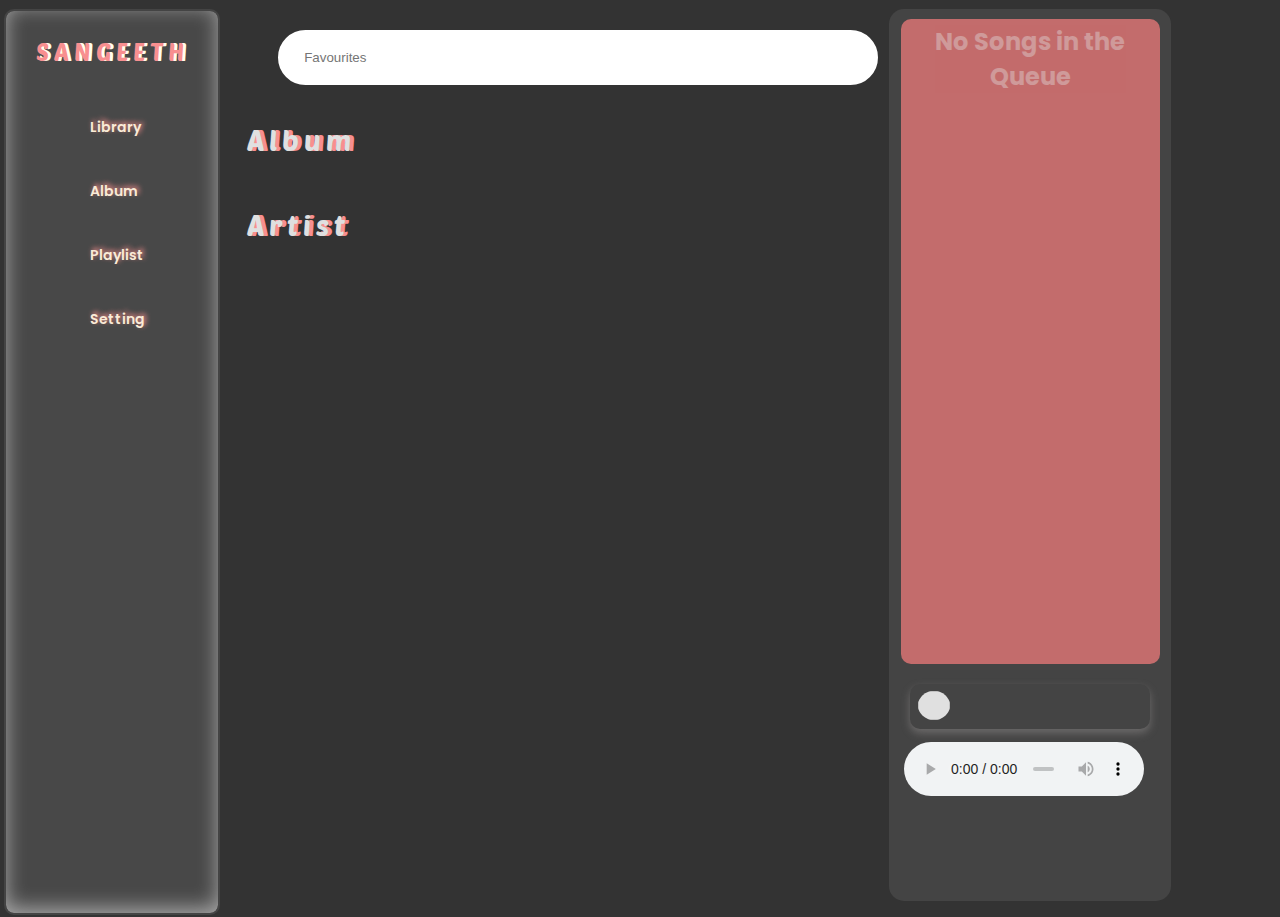
==== music website/index.html @ 52deb40d "Add files via upload" ====
<!DOCTYPE html>
<html lang="en">
  <head>
    <meta charset="UTF-8" />
    <meta name="viewport" content="width=device-width, initial-scale=1.0" />
    <title>SANGEETH</title>
    <link rel="stylesheet" href="./index.css" />
    <link rel="preconnect" href="https://fonts.googleapis.com" />
    <link rel="preconnect" href="https://fonts.gstatic.com" crossorigin />
    <link
      href="https://fonts.googleapis.com/css2?family=Dancing+Script:wght@400..700&family=Jaini&family=Poetsen+One&display=swap"
      rel="stylesheet"
    />
    <link
      href="https://fonts.googleapis.com/css2?family=Poppins:ital,wght@0,100;0,200;0,300;0,400;0,500;0,600;0,700;0,800;0,900;1,100;1,200;1,300;1,400;1,500;1,600;1,700;1,800;1,900&family=Protest+Revolution&display=swap"
      rel="stylesheet"
    />
    <link
      rel="stylesheet"
      href="https://cdnjs.cloudflare.com/ajax/libs/font-awesome/6.5.1/css/all.min.css"
      integrity="sha512-DTOQO9RWCH3ppGqcWaEA1BIZOC6xxalwEsw9c2QQeAIftl+Vegovlnee1c9QX4TctnWMn13TZye+giMm8e2LwA=="
      crossorigin="anonymous"
      referrerpolicy="no-referrer"
    />
  </head>
  <body>
    <div class="wrapper">
      <aside
        id="layout-menu"
        class="layout-menu menu-vertical menu bg-menu-theme"
      >
        <div class="app-brand">
          <a href="./index.html">SANGEETH</a>
        </div>
        <div class="menu-list">
          <button type="button" id="control-btn" onclick="toggleControl()">
            <i class="fa-solid fa-bars"></i>
          </button>
          <ul type="none" class="menu-inner">
            <li class="menu-item active">
              <a href="#" class="menu-item">
                <i class="fa-solid fa-table-columns"></i>Library
              </a>
            </li>
            <li class="menu-item">
              <a href="#" class="menu-item">
                <i class="fa-solid fa-compact-disc"></i>Album
              </a>
            </li>
            <li class="menu-item">
              <a href="#" class="menu-item">
                <i class="fa-solid fa-music"></i>Playlist
              </a>
            </li>
            <li class="menu-item">
              <a href="#" class="menu-item">
                <i class="fa-solid fa-gear"></i>Setting
              </a>
            </li>
          </ul>
        </div>
      </aside>
      <section class="main">
        <div class="app-brand-top">
          <a href="./index.html">SANGEETH</a>
        </div>
        <div id="layout-page">
          <nav class="head-nav">
            <input type="text" id="search-bar" placeholder="Favourites" />
            <button
              type="button"
              class="search-btn"
              id="search-btn"
              onclick="search()"
            >
              <i class="fa-solid fa-magnifying-glass"></i>
            </button>
            <div class="control-menu" id="control-menu"></div>
          </nav>
        </div>
        <div class="layout-album">
          <div class="albums">
            <h2 class="layout-title">Album</h2>
            <div class="album-scroll" id="album-scroll"></div>
          </div>
        </div>

        <div class="layout-artist">
          <div class="artists">
            <h2 class="layout-title">Artist</h2>
            <div class="artist-scroll" id="artist-scroll"></div>
            <div class="artist-list" id="album-list"></div>
          </div>
        </div>
      </section>
      <aside id="layout-controls" class="layout-controls controls-vertical">
        <!-- <input type="checkbox" id="control-btn" />
        <label for="control-btn" id="">
          <i class="fa-solid fa-arrow-left"></i>
        </label> -->
        <button type="button" id="control-close" onclick="toggleControl()">
          <i class="fa-solid fa-close"></i>
        </button>

        <div class="playlist-tab" id="playlist-tab">
          <h2>No Songs in the Queue</h2>
        </div>
        <div class="play-controls">
          <div class="control-items">
            <input type="checkbox" id="controls" />
            <label for="controls" class="control-item"
              ><i class="fa-solid fa-shuffle"></i>
            </label>
            <input type="checkbox" id="controls-loop" />
            <label for="controls-loop" class="control-item"
              ><i class="fa-solid fa-repeat"></i>
            </label>
          </div>
          <div class="audio-controls">
            <audio controls id="audio-player"></audio>
          </div>
        </div>
      </aside>
    </div>
    <script src="./app.js"></script>
  </body>
</html>
---- music website/index.css ----
* {
  margin: 0;
  padding: 0;
}

body {
  display: flex;
  flex-wrap: wrap;
  margin: 0;
  padding: 0;
  height: 100vh;
  background-color: #333;
}

.wrapper {
  margin: 2px;
  padding: 2px;
  display: flex;
  flex-direction: row;
  flex-grow: 1;
  gap: 2px;
}

aside.layout-menu {
  height: 98vh;
  width: 12rem;
  background-color: #484848;
  box-shadow: inset 0 -5px 20px rgb(168, 168, 168);
  padding: 10px;
  margin: 5px 5px 0 0;
  border: 2px solid #444444;
  border-radius: 10px;
  align-items: center;
}

.app-brand {
  width: 100%;
  display: flex;
  font-family: "poppins";
  justify-content: center;
  align-items: center;
  padding: 1rem 0;
  font-family: "poppins";
}

.app-brand-top {
  display: none;
}

.app-brand a {
  color: #f88f8f;
  font: 24px bold;
  font-family: "Poetsen One";
  text-decoration: none;
  text-shadow: 3px 0px 0 #ffe;
  letter-spacing: 5px;
}

.menu-list {
  display: flex;
  flex-direction: column;
  justify-content: center;
  align-items: center;
  margin: 1rem 0;
  padding: 0 1rem;
  font-family: "poppins";
  font-weight: 600;
}

.menu-list ul {
  margin: 0 1rem;
}

.menu-item {
  width: 90%;
  height: 2rem;
  padding: 1rem;
}

.menu-item i {
  padding: 5px;
}
.menu-list a {
  color: antiquewhite;
  font-size: 14px;
  text-decoration: none;
  text-shadow: 2px -2px 5px #f88f8f;
}

section.main {
  display: flex;
  flex-direction: column;
  max-width: 824px;
}

#layout-page {
  width: 100%;
  display: flex;
  justify-content: center;
  margin: 0.6rem;
  padding: 1rem;
}

#search-bar {
  width: 548px;
  min-width: 320px;
  height: 0.2rem;
  padding: 1rem;
  border: 10px solid #fff;
  border-radius: 500px;
}

.search-btn {
  color: #f88f8f;
  background: transparent;
  border: none;
  position: relative;
  right: 10%;
  cursor: pointer;
}

aside.layout-controls {
  height: 98vh;
  width: 17rem;
  min-width: 10rem;
  padding: 0 5px 10px 5px;
  margin: 5px;
  background-color: #444444;
  border-radius: 15px;
  overflow-x: hidden;
}

#control-btn {
  display: none;
}

.playlist-tab {
  width: auto;
  height: 72%;
  padding: 5px;
  margin: 0.6rem 0.4rem 1.3rem 0.4rem;
  background-color: #c36c6c;
  border-radius: 10px;
  overflow-y: auto;
}

.playlist-tab::-webkit-scrollbar {
  display: none;
}

.playlist-tab h2 {
  font-family: "poppins";
  color: #e0e0e0;
  font: bold;
  text-align: center;
  opacity: 40%;
}

#control-close {
  display: none;
}

.control-item {
  display: none;
}

.control-items {
  display: flex;
  flex-direction: row;
  gap: 10px;
  justify-content: space-between;
  height: 2rem;
  margin-top: 0;
  margin-bottom: 10px;
  padding: 0px 1rem;
  position: relative;
}

.control-items label {
  height: 25px;
  align-items: center;
  padding: 8px 2px;
}

.control-items input {
  display: none;
}

#controls:checked + label > .fa-shuffle,
#controls-loop:checked + label > .fa-repeat {
  color: #f88f8f;
}

#controls:checked + label > .fa-shuffle::after {
  content: "";
  position: absolute;
  bottom: 2px;
  left: 24px;
  width: 4px;
  height: 4px;
  background-color: #fff;
  border-radius: 50%;
}
/* 
#controls-loop:checked + label > .fa-repeat::after {
  content: "";
  position: absolute;
  bottom: 2px;
  right: 10%;
  width: 4px;
  height: 4px;
  background-color: #fff;
  border-radius: 50%;
} */

.audio-controls {
  padding-left: 10px;
  padding-top: 1rem;
}
#audio-player {
  max-width: 15rem;
  min-width: 6rem;
}
/* album styling */

.layout-album {
  margin: 0.2rem 0;
  padding: 0.6rem 0 0 0;
}

.albums {
  overflow: hidden;
}

.layout-title {
  color: #e0e0e0;
  font: 28px bold;
  font-family: "Poetsen One";
  text-shadow: 4px 0px 0 #f88f8f;
  letter-spacing: 5px;
  padding-left: 20px;
  text-align: left;
}

.album-scroll {
  display: flex;
  flex-direction: row;
  gap: 1.9rem;
  padding: 1rem 2.5rem;
  overflow-x: auto;
}

.album-scroll::-webkit-scrollbar {
  display: none;
}

.album {
  flex: 0 0 auto;
  width: 150px;
  height: 150px;
  box-shadow: 0 4px 8px rgba(218, 211, 211, 0.1);
  position: relative;
}

.play-button {
  font-size: 1.5rem;
  border-radius: 50%;
  padding: 14px;
  position: absolute;
  top: -12%;
  left: 82%;
}

.play-btn {
  color: #444444;
  font-size: 20px;
  background: transparent;
  border: none;
}

.album > img {
  width: 100%;
  height: 8rem;
  object-fit: contain;
}

.play-button {
  position: relative;
  bottom: 10px;
  right: 10px;
  background-color: rgba(0, 0, 0, 0.7);
  border: none;
  border-radius: 50%;
  color: white;
  padding: 10px;
  cursor: pointer;
  display: flex;
  align-items: center;
  justify-content: center;
}

.song {
  margin-bottom: 5px;
  padding: 5px;
  background-color: #f0f0f0;
  border-radius: 5px;
  display: flex;
  justify-content: space-between;
  align-items: center;
}

.song .play-button {
  background-color: rgba(0, 0, 0, 0.7);
  border: none;
  border-radius: 50%;
  color: white;
  padding: 5px;
  cursor: pointer;
}

.song:hover {
  background-color: #e0e0e0;
}

.song-info-container {
  width: 100%;
  height: 100%;
  font-size: clamp(12px, 10vw, 18px);
  line-height: 28px;
  overflow: hidden;
  display: flex;
  flex-direction: row;
  flex-grow: 1;
  gap: 10px;
  background: transparent;
  box-shadow: 0 4px 8px rgba(169, 166, 166, 0.4);
  border-radius: 10px;
  padding: 0.4rem 0.5rem;
}

.song-name {
  padding-top: 0.2rem;
  color: #e0e0e0;
}

.song-image {
  height: 1.8rem;
  width: 2rem;
  border-radius: 50%;
  background-color: #e0e0e0;
}

.layout-artist {
  margin: 1rem 0;
}

.artists {
  overflow: hidden;
}

.artist-scroll {
  display: flex;
  flex-direction: row;
  gap: 1.9rem;
  padding: 10px 40px;
  overflow-x: auto;
}

.artist-scroll::-webkit-scrollbar {
  display: none;
}

.artist > img {
  width: 100px;
  height: 100px;
}

.artist {
  box-shadow: 0 4px 8px rgba(218, 211, 211, 0.1);
  margin: 10px;
  display: inline-block;
}

.album-list {
  height: 200px;
  width: 100%;
}

#control-menu {
  display: none;
}

@media screen and (max-width: 1280px) {
  .wrapper {
    overflow: hidden;
  }
  section.main {
    display: flex;
    flex-direction: column;
    max-width: 100%;
    min-width: 240px;
  }
}

@media screen and (max-width: 1080px) {
  .wrapper {
    overflow: hidden;
  }
  section.main {
    display: flex;
    flex-direction: column;
    max-width: 530px;
    min-width: 240px;
  }
  #search-bar {
    width: 320px;
    min-width: 5rem;
    padding: 1rem;
    border: 10px solid #fff;
    border-radius: 500px;
  }

  .menu-list li {
    padding: 1rem;
  }

  .menu-list a {
    font-size: 14px;
  }
}

@media screen and (max-width: 924px) {
  .wrapper {
    overflow: hidden;
  }
  section.main {
    display: flex;
    flex-direction: column;
    max-width: 512px;
    min-width: 340px;
  }

  #search-bar {
    width: 320px;
    min-width: 5rem;
    padding: 1rem;
    border: 10px solid #fff;
    border-radius: 500px;
    position: relative;
  }

  /* .search-btn {
    color: #f88f8f;
    background: transparent;
    border: none;
    cursor: pointer;
    position: relative;
    left: 90%;
    bottom: 50%;
  } */

  .app-brand {
    display: none;
  }

  .app-brand-top {
    display: block;
  }

  .app-brand-top {
    display: block;
    width: 100%;
    display: flex;
    font-family: "poppins";
    justify-content: center;
    align-items: center;
    padding: 1rem 0;
    font-family: "poppins";
  }

  .app-brand-top a {
    color: #f88f8f;
    font: 30px bold;
    font-family: "Poetsen One";
    text-decoration: none;
    text-shadow: 3px 0px 0 #ffe;
    letter-spacing: 5px;
  }

  aside.layout-menu {
    height: 98vh;
    width: 6rem;
    padding: 0;
    background-color: #484848;
    box-shadow: inset 0 -2px 10px rgb(168, 168, 168);
    border: 2px solid #444444;
    border-radius: 10px;
    align-items: center;
  }
}

@media screen and (max-width: 768px) {
  .wrapper {
    overflow: hidden;
  }
  section.main {
    display: flex;
    flex-direction: column;
    max-width: 420px;
    min-width: 240px;
  }

  aside.layout-menu {
    height: 98vh;
    width: 3rem;
    padding: 0;
    background-color: #484848;
    box-shadow: inset 0 -2px 10px rgb(168, 168, 168);
    border: 2px solid #444444;
    border-radius: 10px;
    align-items: center;
  }

  .menu-item {
    width: 90%;
    height: 2rem;
    padding: 0.5rem 0;
    margin: 1rem 0;
  }

  .menu-list a {
    font-size: 0;
    color: antiquewhite;
    text-decoration: none;
  }
  .menu-item i {
    font-size: 20px;
    padding: 5px;
    text-shadow: 2px -2px 5px #f88f8f;
    display: block;
  }

  .search-btn {
    display: none;
  }

  #search-bar {
    width: 280px;
    min-width: 5rem;
    padding: 1rem;
    border: 10px solid #fff;
    border-radius: 500px;
  }
}

@media screen and (max-width: 648px) {
  .wrapper {
    overflow: hidden;
  }
  section.main {
    display: flex;
    flex-direction: column;
    max-width: 620px;
    min-width: 240px;
  }

  #search-bar {
    width: 230px;
    min-width: 5rem;
    height: 0.2rem;
    padding: 0.8rem;
    border: 10px solid #fff;
    border-radius: 500px;
  }

  .layout-album {
    margin: 0.2rem 0;
  }

  .layout-title {
    color: #e0e0e0;
    font: 1.5rem bold;
    font-family: "Poetsen One";
    text-shadow: 4px 0px 0 #f88f8f;
    letter-spacing: 5px;
    padding-left: 20px;
    text-align: left;
  }

  .album-scroll {
    display: flex;
    flex-direction: row;
    gap: 1.9rem;
    margin-top: 0.4rem;
    padding: 0.6rem 1rem;
    overflow-x: auto;
  }

  .album {
    flex: 0 0 auto;
    width: 100px;
    height: 100px;
    margin-bottom: 20px;
    box-shadow: 0 4px 8px rgba(218, 211, 211, 0.1);
    position: relative;
  }

  .play-button {
    font-size: 1rem;
    border-radius: 50%;
    padding: 0px;
    position: absolute;
    top: -20%;
    left: 78%;
  }

  .album > img {
    width: 100%;
    height: 100px;
    object-fit: contain;
  }

  .play-button {
    position: relative;
    background-color: rgba(0, 0, 0, 0.7);
    border: none;
    border-radius: 50%;
    color: white;
    padding: 10px;
    cursor: pointer;
    display: flex;
    align-items: center;
    justify-content: center;
  }

  .layout-artist {
    margin: 0.2rem 0;
  }

  .artist-scroll {
    display: flex;
    flex-direction: row;
    gap: 20px;
    padding: 0.6rem 1rem;
    overflow-x: auto;
  }

  .artist {
    box-shadow: 0 4px 8px rgba(218, 211, 211, 0.1);
    display: inline-block;
    padding: 8px;
    text-align: center;
    color: #000;
    font-weight: 600;
    font-family: "poppins";
  }

  .artist > img {
    width: 80px;
    height: 80px;
    margin-bottom: 4px;
  }

  /* #layout-controls {
    width: 120px;
    padding: 0;
    margin: 0;
  } */

  .control-item {
    display: none;
  }

  .song {
    overflow: hidden;
  }

  #control-menu {
    display: block;
  }

  #audio-player {
    width: 100%;
  }

  /* aside.layout-menu,
  aside.layout-controls {
    flex: 1;
  }
  section.main {
    flex: 2;
  } */

  aside.layout-controls {
    display: none;
    overflow-x: visible;
    position: absolute;
    right: -2px;
  }
  aside.layout-controls.visible {
    display: block;
  }

  @media screen and (max-width: 632px) {
    #control-btn {
      display: block;
    }
  }
  #control-btn {
    color: antiquewhite;
    font-size: large;
    background: none;
    border: none;
  }

  #control-close {
    display: block;
    color: #f88f8f;
    background-color: #444444;
    border: none;
    border-radius: 10px 0 0 10px;
    font-size: 20px;
    padding: 14px 14px;
    padding-right: 16px;
    position: absolute;
    left: -34px;
    top: 0px;
  }

  /* .playlist-tab,
  .control-items {
    display: none;
  }

  #layout-controls {
    width: 1px;
  }

  #audio-player {
    width: 380px;
    padding: 8px 20px;
    margin-top: 20px;
    position: absolute;
    right: 0;
    bottom: -30px;
    left: 80px;
  } */
}
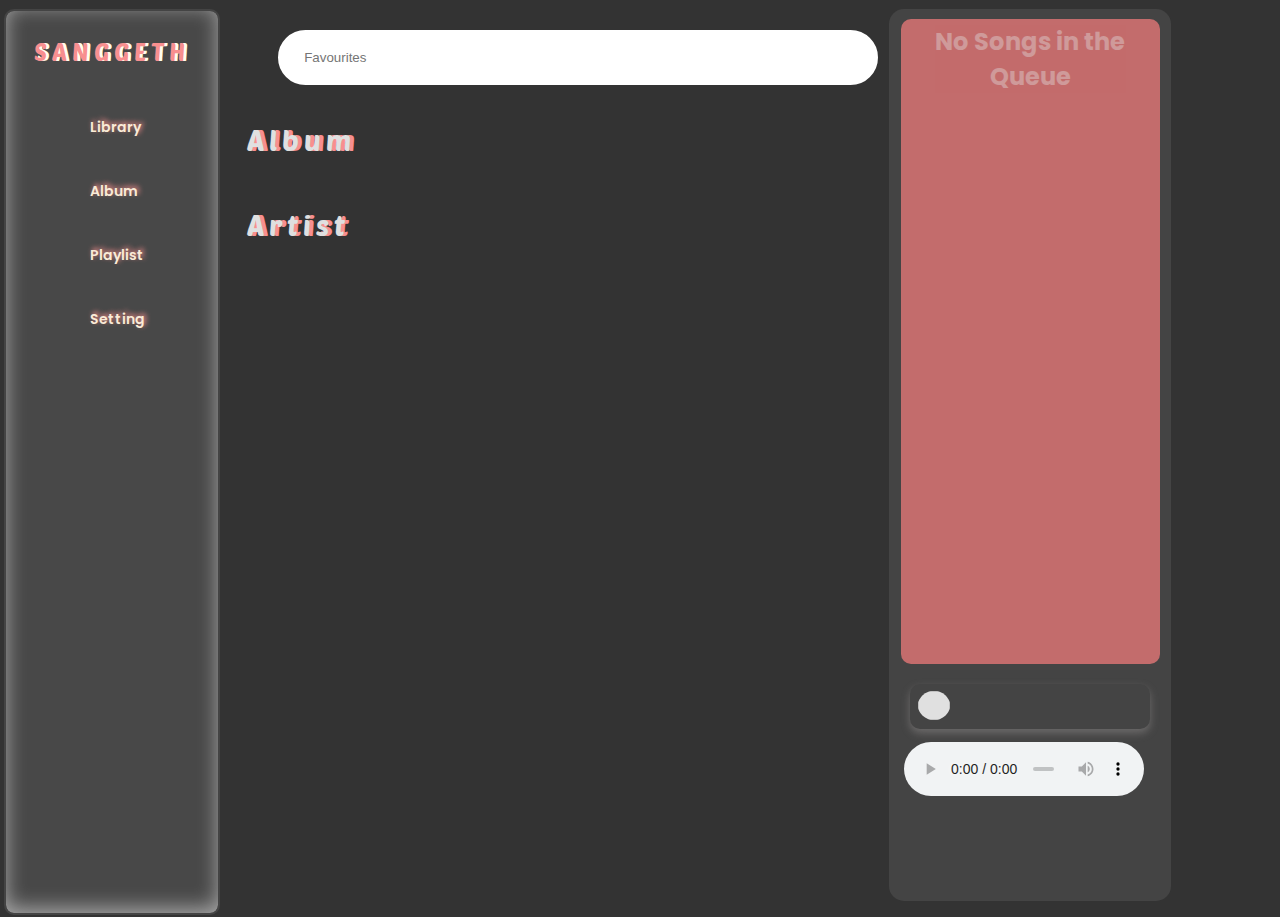
==== commit 8ef20f2c: "index.html" ====
--- a/music website/index.html
+++ b/music website/index.html
@@ -3,7 +3,7 @@
   <head>
     <meta charset="UTF-8" />
     <meta name="viewport" content="width=device-width, initial-scale=1.0" />
-    <title>SANGEETH</title>
+    <title>Sanggeth</title>
     <link rel="stylesheet" href="./index.css" />
     <link rel="preconnect" href="https://fonts.googleapis.com" />
     <link rel="preconnect" href="https://fonts.gstatic.com" crossorigin />
@@ -30,7 +30,7 @@
         class="layout-menu menu-vertical menu bg-menu-theme"
       >
         <div class="app-brand">
-          <a href="./index.html">SANGEETH</a>
+          <a href="./index.html">SANGGETH</a>
         </div>
         <div class="menu-list">
           <button type="button" id="control-btn" onclick="toggleControl()">
